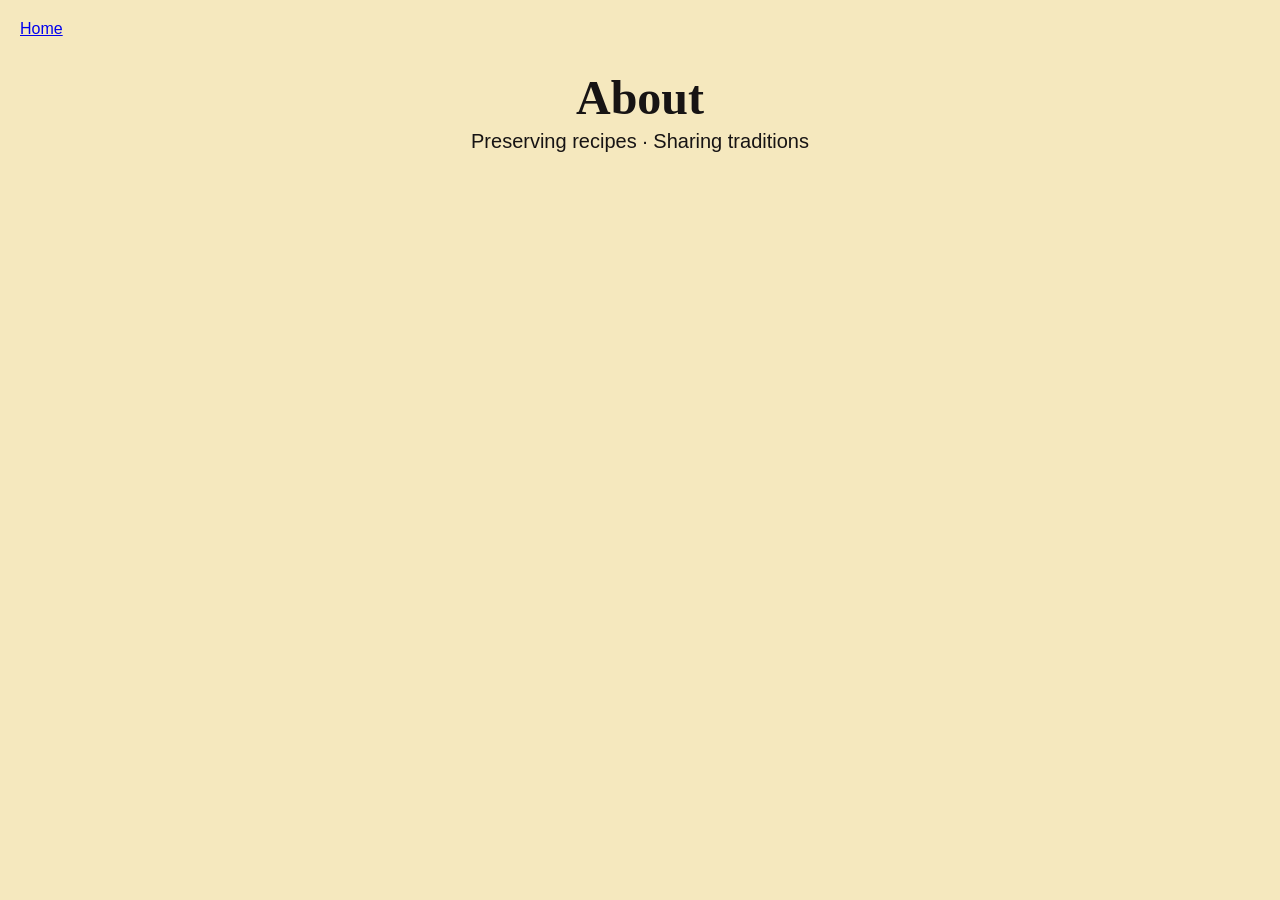
==== about.html @ 6463de5b "Create About page and navigation links" ====
<!DOCTYPE html>
<html lang="en">
<head>
    <meta charset="UTF-8">
    <meta name="viewport" content="width=device-width, initial-scale=1.0">
    <title>About - Recipe Legacy</title>
    <link rel="stylesheet" href="style.css">
</head>
<body>
<a href="index.html">Home</a>
<h1>About</h1>
<p class="tagline">Preserving recipes  ·  Sharing traditions</p>
</body>
</html>
---- style.css ----
body {
    background-color: rgb(245, 232, 190);
    color: #171414;
    font-family: arial, sans-serif;
    margin: 0;
    padding: 20px;
}

h1 {
    color: #171414;
    font-family: Georgia, 'Georgia';
    font-size: 48px;
    text-align: center;
    padding-bottom: 0px;
    margin-bottom: 0;
}

h2 {
    color: #171414;
    font-size: 28px;
    text-align: center;
    margin-top: 5px;
    margin-bottom: 15px;
}

h3 {font-size: 16px;
    margin-bottom: 3px;
}
ul,
ol {margin-top: 3px}

p {
    line-height: 1.6;
    margin-top: 0;
    margin-bottom: 0;
}  

.tagline {
    text-align: center;
    font-size: 20px;
}

.recipe-card {
    background-color: #f8f5ee;
    border-radius: 12px;
    padding: 20px;
    margin: 50px auto;
    max-width: 900px;
    box-shadow: 0 4px 12px rgba(15, 14, 14, 0.15);
}
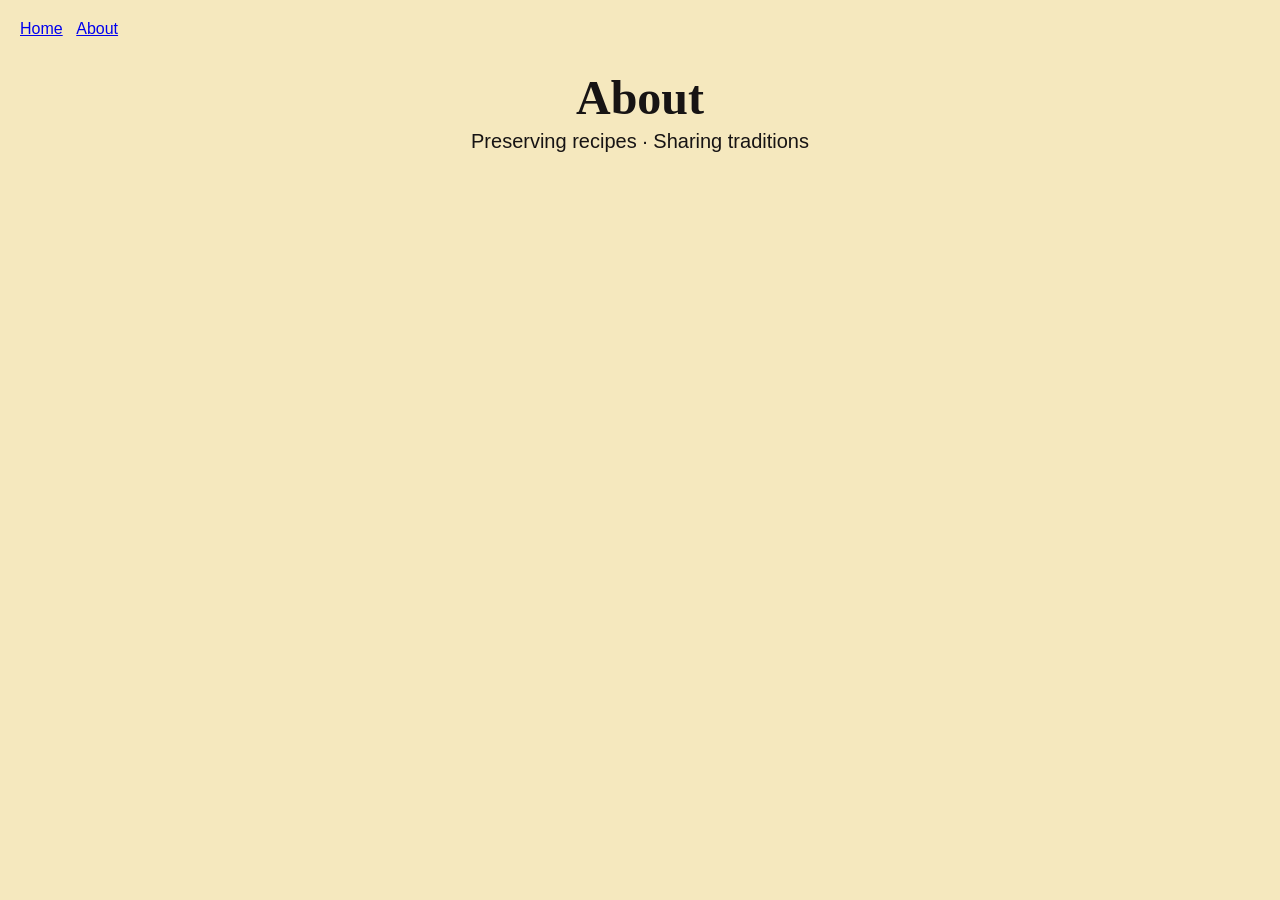
==== commit 6e6baee8: "Improve navigation styling" ====
--- a/about.html
+++ b/about.html
@@ -7,7 +7,10 @@
     <link rel="stylesheet" href="style.css">
 </head>
 <body>
-<a href="index.html">Home</a>
+    <nav>
+        <a href="index.html">Home</a>
+        <a href="about.html">About</a>
+    </nav>
 <h1>About</h1>
 <p class="tagline">Preserving recipes  ·  Sharing traditions</p>
 </body>
--- a/style.css
+++ b/style.css
@@ -47,4 +47,8 @@
     margin: 50px auto;
     max-width: 900px;
     box-shadow: 0 4px 12px rgba(15, 14, 14, 0.15);
+}
+
+nav a {
+   margin-right: 10px;
 }
